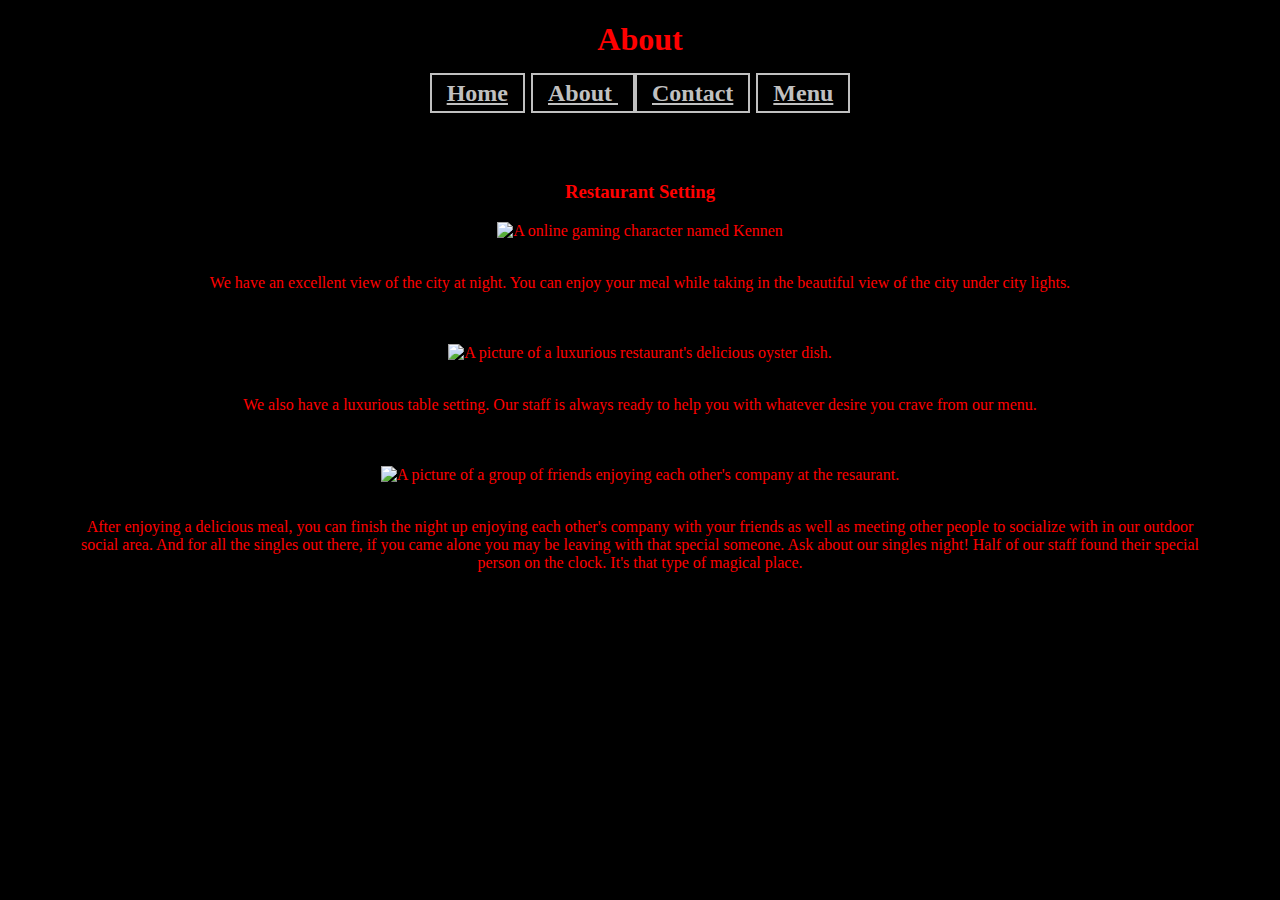
==== about.html @ a00fcf73 "changed menu buttons to other pages." ====
<!DOCTYPE html>
<html lang="en">
<head>
    <meta charset="UTF-8">
    <meta name="viewport" content="width=device-width, initial-scale=1.0">
    <title>About</title>
    <link rel="stylesheet" href="styles.css">
</head>
<body>

    <h1>About</h1>

    <div class="pages">
        <h2><a href="index.html" class="page">Home</a>
        <a href="about.html" class="page">About</href>
        <a href="contact.html" class="page">Contact</a> 
        <a href="menu.html" class="page">Menu</a>   <br><br><br></h2>
    </div>


        
    <h3 class="something">Restaurant Setting</h3>
        
    
    
    <img height="300px" src=https://www.discoverlosangeles.com/sites/default/files/images/2019-01/laxbw-prime-1715-hor-wide.jpg?width=1600&height=1200&fit=crop&quality=78&auto=webp
                   alt="A online gaming character named Kennen"><br><br>
    <p>We have an excellent view of the city at night. 
            You can enjoy your meal while taking in the beautiful view of the city under city lights.</p> <br><br>

    <img height="300px"src=https://s3.envato.com/files/289211040/DSCF5255.jpg
                   alt="A picture of a luxurious restaurant's delicious oyster dish."><br><br>
        <p>We also have a luxurious table setting. Our staff is always ready to help you with whatever desire
                you crave from our menu.</p><br><br>
                  
    <img height="300px" src=https://as1.ftcdn.net/v2/jpg/04/56/38/20/1000_F_456382022_AHSO9v6KAgayCaGTX01dtmIK9tAmgDox.jpg
                   alt="A picture of a group of friends enjoying each other's company at the resaurant."><br><br>
        <p>After enjoying a delicious meal, you can finish the night up enjoying each other's company with 
                your friends as well as meeting other people to socialize with in our outdoor<br> social area.
                And for all the singles out there, if you came alone you may be leaving with that special someone.
                Ask about our singles night! Half of our staff found their special<br> person on the clock. It's that 
                type of magical place.</p>
                             
        
    
</body>
</html>
---- styles.css ----
body {
    background-color: black;
    color: red;
    text-align: center;
}
/*
.pages {
    text-align: left;
}
*/
.page {
    padding: 5px 15px;
    color: silver;
    border-style: solid;
    border-width: 2px;
    border-color: silver;
}

.no-bullet {
    list-style-type: none;
}
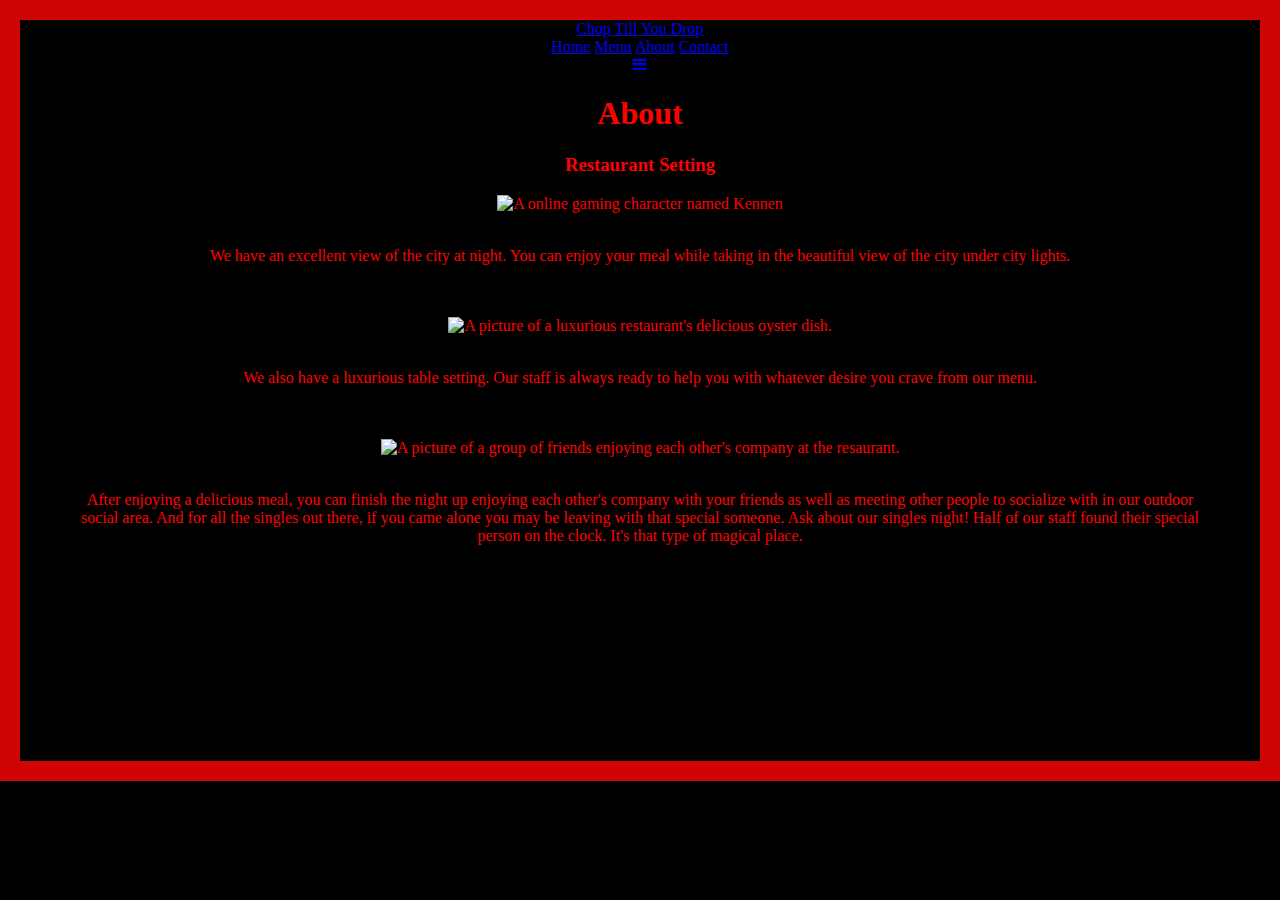
==== commit 969e30ae: "Merge branch 'main' of https://github.com/Saphire305/ClassWeek7" ====
--- a/about.html
+++ b/about.html
@@ -5,17 +5,45 @@
     <meta name="viewport" content="width=device-width, initial-scale=1.0">
     <title>About</title>
     <link rel="stylesheet" href="styles.css">
+
+    <title>Border Around HTML Page</title>
+    <style>
+        body {
+            border: 20px solid #f50505d8; /* Add a 5px solid black border around the body */
+            margin: 0; /* Remove default margin to ensure the border covers the entire viewport */
+            padding: 0; /* Remove default padding */
+        }
+    </style>
+  
 </head>
 <body>
 
+  <style>
+    .long-line-break {  /*Long line break at very bottom of page*/
+        height: 200px; /* Adjust the height as needed to create the desired space */
+    }
+  </style>
+
+        <!-- Load an icon library to show a hamburger menu (bars) on small screens -->
+<link rel="stylesheet" href="https://cdnjs.cloudflare.com/ajax/libs/font-awesome/4.7.0/css/font-awesome.min.css">
+
+<!-- Top Navigation Menu -->
+<div class="topnav">
+  <a href="index.html" class="active">Chop Till You Drop</a>
+  <!-- Navigation links (hidden by default) -->
+  <div id="myLinks">
+    <a href="index.html">Home</a>
+    <a href="menu.html">Menu</a>
+    <a href="about.html">About</a>
+    <a href="contact.html">Contact</a>
+  </div>
+  <!-- "Hamburger menu" / "Bar icon" to toggle the navigation links -->
+  <a href="javascript:void(0);" class="icon" onclick="myFunction()">
+    <i class="fa fa-bars"></i>
+  </a>
+</div>
+
     <h1>About</h1>
-
-    <div class="pages">
-        <h2><a href="index.html" class="page">Home</a>
-        <a href="about.html" class="page">About</href>
-        <a href="contact.html" class="page">Contact</a> 
-        <a href="menu.html" class="page">Menu</a>   <br><br><br></h2>
-    </div>
 
 
         
@@ -40,8 +68,10 @@
                 And for all the singles out there, if you came alone you may be leaving with that special someone.
                 Ask about our singles night! Half of our staff found their special<br> person on the clock. It's that 
                 type of magical place.</p>
+
+                <div class="long-line-break"></div>
                              
         
-    
+    <script src="index.js"></script>
 </body>
 </html>   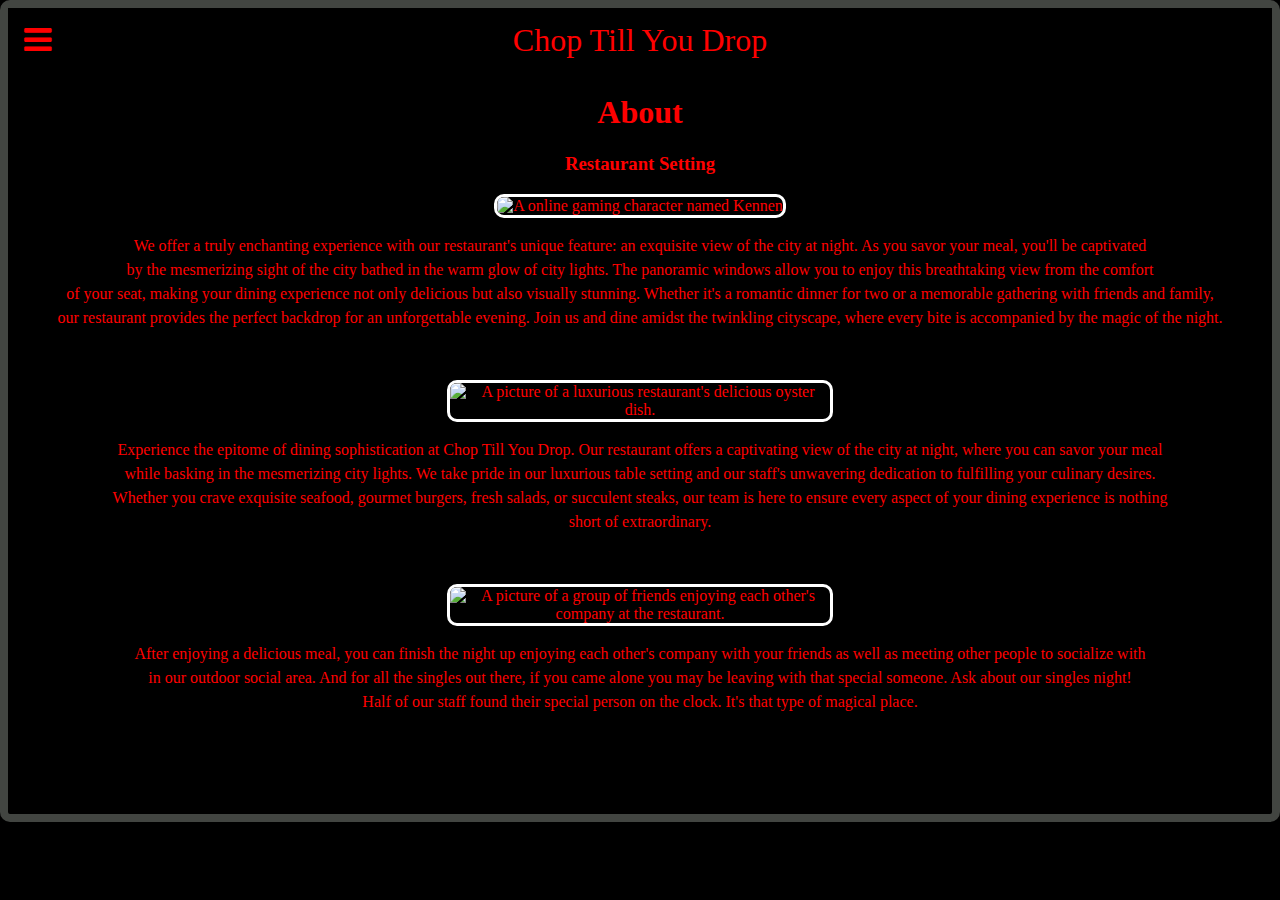
==== commit 9bd2b090: "Merge pull request #8 from Saphire305/main" ====
--- a/about.html
+++ b/about.html
@@ -6,25 +6,12 @@
     <title>About</title>
     <link rel="stylesheet" href="styles.css">
 
-    <title>Border Around HTML Page</title>
-    <style>
-        body {
-            border: 20px solid #f50505d8; /* Add a 5px solid black border around the body */
-            margin: 0; /* Remove default margin to ensure the border covers the entire viewport */
-            padding: 0; /* Remove default padding */
-        }
-    </style>
-  
+
 </head>
 <body>
 
-  <style>
-    .long-line-break {  /*Long line break at very bottom of page*/
-        height: 200px; /* Adjust the height as needed to create the desired space */
-    }
-  </style>
 
-        <!-- Load an icon library to show a hamburger menu (bars) on small screens -->
+<!-- Load an icon library to show a hamburger menu (bars) on small screens -->
 <link rel="stylesheet" href="https://cdnjs.cloudflare.com/ajax/libs/font-awesome/4.7.0/css/font-awesome.min.css">
 
 <!-- Top Navigation Menu -->
@@ -34,6 +21,7 @@
   <div id="myLinks">
     <a href="index.html">Home</a>
     <a href="menu.html">Menu</a>
+    <a href="drinkmenu.html">Drinks</a>
     <a href="about.html">About</a>
     <a href="contact.html">Contact</a>
   </div>
@@ -49,29 +37,57 @@
         
     <h3 class="something">Restaurant Setting</h3>
         
+   
     
-    
-    <img height="300px" src=https://www.discoverlosangeles.com/sites/default/files/images/2019-01/laxbw-prime-1715-hor-wide.jpg?width=1600&height=1200&fit=crop&quality=78&auto=webp
-                   alt="A online gaming character named Kennen"><br><br>
-    <p>We have an excellent view of the city at night. 
-            You can enjoy your meal while taking in the beautiful view of the city under city lights.</p> <br><br>
+    <div class="feature">
+      <img src="https://www.discoverlosangeles.com/sites/default/files/images/2019-01/laxbw-prime-1715-hor-wide.jpg?width=1600&height=1200&fit=crop&quality=78&auto=webp" alt="A online gaming character named Kennen">
+      <div class="text">
+        <p>We offer a truly enchanting experience with our restaurant's unique feature: an exquisite view of the city at night.
 
-    <img height="300px"src=https://s3.envato.com/files/289211040/DSCF5255.jpg
-                   alt="A picture of a luxurious restaurant's delicious oyster dish."><br><br>
-        <p>We also have a luxurious table setting. Our staff is always ready to help you with whatever desire
-                you crave from our menu.</p><br><br>
-                  
-    <img height="300px" src=https://as1.ftcdn.net/v2/jpg/04/56/38/20/1000_F_456382022_AHSO9v6KAgayCaGTX01dtmIK9tAmgDox.jpg
-                   alt="A picture of a group of friends enjoying each other's company at the resaurant."><br><br>
-        <p>After enjoying a delicious meal, you can finish the night up enjoying each other's company with 
-                your friends as well as meeting other people to socialize with in our outdoor<br> social area.
-                And for all the singles out there, if you came alone you may be leaving with that special someone.
-                Ask about our singles night! Half of our staff found their special<br> person on the clock. It's that 
-                type of magical place.</p>
+        As you savor your meal, you'll be captivated<br> by the mesmerizing sight of the city bathed in the warm glow of city lights.
+        
+        The panoramic windows allow you to enjoy this breathtaking view from the comfort<br> of your seat, making your dining experience not only delicious but also visually stunning.
+        
+        Whether it's a romantic dinner for two or a memorable gathering with friends and family,<br>  our restaurant provides the perfect backdrop for an unforgettable evening.
+        
+        Join us and dine amidst the twinkling cityscape, where every bite is accompanied by the magic of the night.</p>
+        
+      </div>
+  </div>
+  
+  <div class="feature">
+      <img src="https://s3.envato.com/files/289211040/DSCF5255.jpg" alt="A picture of a luxurious restaurant's delicious oyster dish.">
+      <div class="text">
+        <p>Experience the epitome of dining sophistication at Chop Till You Drop. Our restaurant offers a captivating
 
-                <div class="long-line-break"></div>
-                             
-        
+          view of the city at night, where you can savor your meal<br> while basking in the mesmerizing city lights. We take
+
+           pride in our luxurious table setting and our staff's unwavering dedication to fulfilling your culinary desires.<br> 
+
+           Whether you crave exquisite seafood, gourmet burgers, fresh salads, or succulent steaks, our team is here to ensure
+
+           every aspect of your dining experience is nothing<br>  short of extraordinary.</p>
+
+      </div>
+  </div>
+  
+  <div class="feature">
+      <img src="https://as1.ftcdn.net/v2/jpg/04/56/38/20/1000_F_456382022_AHSO9v6KAgayCaGTX01dtmIK9tAmgDox.jpg" alt="A picture of a group of friends enjoying each other's company at the restaurant.">
+      <div class="text">
+          <p class="special-paragraph">After enjoying a delicious meal, you can finish the night up enjoying each other's company with your
+
+             friends as well as meeting other people to socialize with<br> in our outdoor social area.
+
+             And for all the singles out there, if you came alone you may be leaving with that special someone. 
+
+             Ask about our singles night!<br> Half of our staff found their special person on the clock. It's that type
+
+            of magical place.</p class="special-paragraph">
+      </div>
+  </div>
+
+  
+   
     <script src="index.js"></script>
 </body>
 </html>   --- a/styles.css
+++ b/styles.css
@@ -2,6 +2,34 @@
     background-color: black;
     color: red;
     text-align: center;
+    border: 20px solid red; /* Add a 20px solid red border around the body */
+    border-radius: 10px;
+    margin: 0; /* Remove default margin to ensure the border covers the entire viewport */
+    padding: 0; /* Remove default padding */
+}
+.long-line-break {  /*Long line break at very bottom of page*/
+  height: 80px; /* Adjust the height as needed to create the desired space */
+}
+.image-container {
+  display: flex; /* Use flexbox to align images side by side */
+}
+.image-container img {
+  margin-right: 10px; /* Add some space between the images (adjust as needed) */
+}
+table {
+  border-collapse: collapse; /* Merge borders between table cells */
+  width: 80%; /* Set the width of the table */
+  margin: 20px auto; /* Center the table on the page */
+}
+
+th, td {
+  border: 1px solid #a59898; /* Add a border to table cells */
+  padding: 10px; /* Add some padding to cell content */
+  text-align: center; /* Center-align text within cells */
+}
+
+th {
+  background-color: #443d3d; /* Add a background color to header cells */
 }
 /*
 .pages {
@@ -14,8 +42,177 @@
     border-style: solid;
     border-width: 2px;
     border-color: silver;
+    text-decoration: none;
 }
 
 .no-bullet {
     list-style-type: none;
+}
+
+.menuLine {
+    border: 1px dashed silver;
+    width: 500px;
+}
+
+/* Style the navigation menu */
+.topnav {
+    overflow: hidden;
+    background-color: black;
+    position: relative;
+  }
+  
+  /* Hide the links inside the navigation menu (except for logo/home) */
+  .topnav #myLinks {
+    display: none;
+  }
+  
+  /* Style navigation menu links */
+  .topnav a {
+    color: red;
+    padding: 14px 16px;
+    text-decoration: none;
+    font-size: 32px;
+    display: inline-block;
+  }
+  
+  /* Style the hamburger menu */
+  .topnav a.icon {
+    background: black;
+    display: block;
+    position: absolute;
+    left: 0;
+    top: 0;
+  }
+  
+  /* Add a silver background color on mouse-over */
+  .topnav a:hover {
+    background-color: silver;
+    color: black;
+  }
+  
+  /* Style the active link (or home/logo) */
+  .active {
+    background-color: black;
+    color: white;
+  }
+
+
+  /* Space at bottom of ABOUT page last paragraph*/
+  .special-paragraph {
+    margin-bottom: 100px; /* Add margin to the bottom of this specific paragraph (adjust as needed) */
+  }
+
+    /* Index table*/
+  .special-table {
+    margin-bottom: 100px; /* Add margin to the bottom of the table (adjust as needed) */
+  }
+  
+
+  /* Boarder Around HTML page*/
+
+body {
+  border: 8px solid #4e524dd8; /* Add a 5px solid black border around the body */
+  margin: 0; /* Remove default margin to ensure the border covers the entire viewport */
+  padding: 0; /* Remove default padding */
+}
+
+
+
+/* Existing styles for .feature   THIS IS FOR THE ABOUT PAGE  */
+/* Styling for the custom-sized image within .image-container */
+
+
+.feature {
+  margin-bottom: 50px;
+  text-align: center;
+}
+
+.feature img {
+  max-width: 30%;
+  height: auto;
+  border: 3px solid #fff;
+  border-radius: 10px; /* Rounded edges for images */
+  box-shadow: 0 4px 6px rgba(0, 0, 0, 0.1);
+}
+
+
+.feature .text {
+  margin-top: 1px;
+  font-size: 16px;
+  line-height: 1.5;
+  margin-bottom: 20px
+}
+
+/* Other styles you want to apply globally - I couldn't get this to work on my index and menu page due to the table
+and last item on menu page.  */
+.long-line-break {
+  height: 80px;
+}
+
+
+.image-container {
+  border: solid rgb(10, 10, 10) 1px;   /*Mark's testing boarder for index page images. left black so it won't show*/
+  display: flex;
+  justify-content: center;
+  align-items: center;
+  gap: 30px; /* Adjust the gap value as needed to create space between the two images on "About" page*/
+  max-width: 100%; /* Adjust the maximum width of the images as needed */
+  height: auto;
+
+  
+}
+
+.container {
+  display: flex;
+  justify-content: center;
+  align-items: center;
+}
+
+.overlay-heading {
+  position: absolute;
+  top: 50%; /* Position the heading at the vertical center of the container */
+  left: 50%; /* Position the heading at the horizontal center of the container */
+  transform: translate(-50%, -50%); /* Center the heading precisely */
+  background-color: rgba(0, 0, 0, 0.7); /* Semi-transparent background for readability */
+  color: white; /* Text color */
+  padding: 10px 20px; /* Add padding for readability */
+}
+
+.drinkmenu-body {
+  background-image: url(https://images.unsplash.com/photo-1615887026505-00283cf0ff83?ixlib=rb-4.0.3&ixid=M3wxMjA3fDB8MHxwaG90by1wYWdlfHx8fGVufDB8fHx8fA%3D%3D&auto=format&fit=crop&w=987&q=80);
+  background-size: cover;
+  background-position: center;
+  background-repeat: no-repeat;
+  color: red;
+}
+
+.menu {
+  display: flex;
+  flex-wrap: wrap;
+  justify-content: center;
+  padding: 20px;
+}
+
+.drink {
+  width: calc(33.33% - 20px);
+  margin: 10px;
+  padding: 20px;
+  background-color: rgba(0, 0, 0, 0.7);
+  border-radius: 5px;
+  opacity: 0.98;
+  border: solid 2px silver;
+}
+
+.drink h2 {
+  font-size: 20px;
+  margin: 0;
+}
+
+.drink p {
+  margin-top: 5px;
+  color: red;
+}
+
+.price {
+  font-weight: bold;
 }